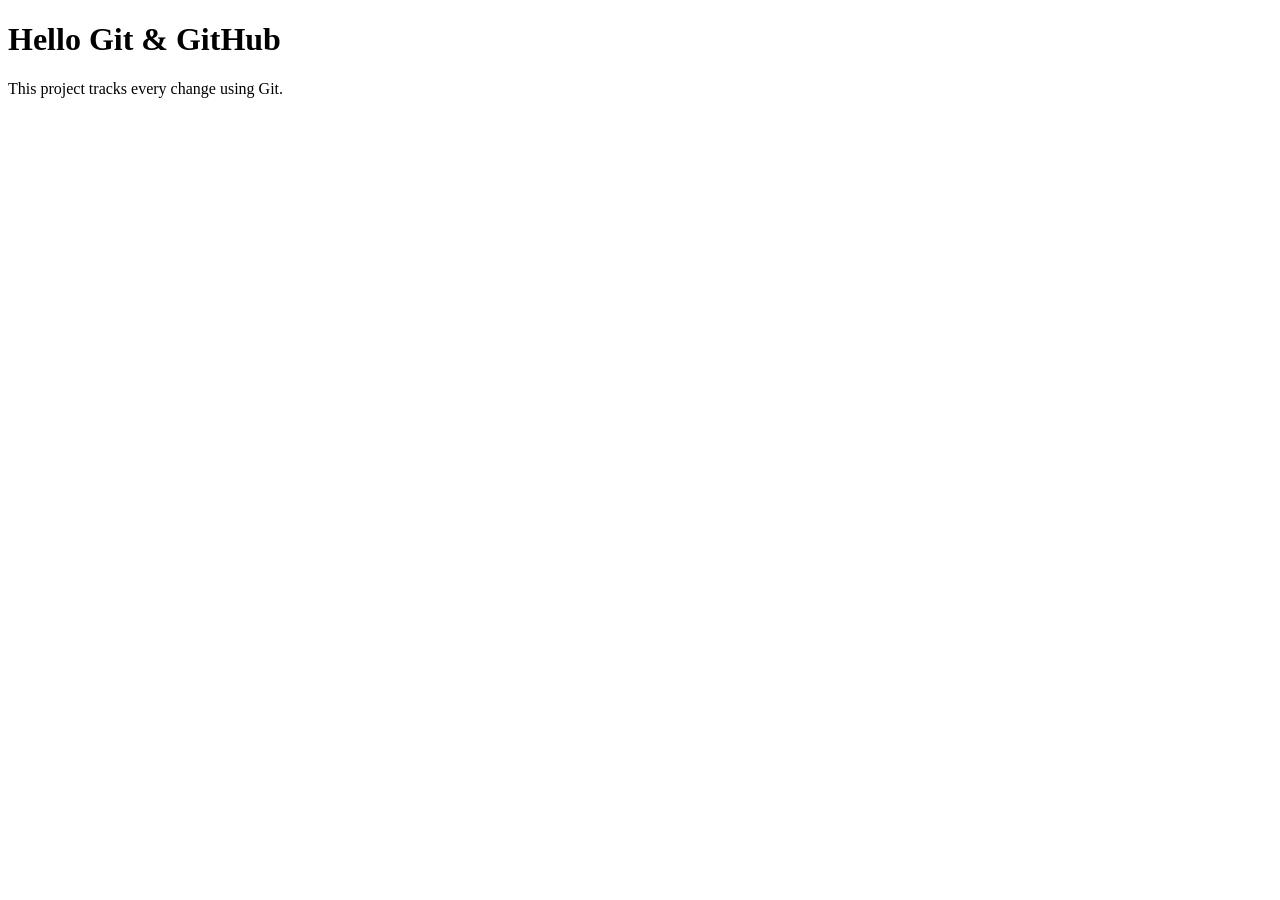
==== index.html @ 81aeb1e6 "Add initial HTML structure" ====
<!DOCTYPE html>
<html lang="en">
<head>
<meta charset="UTF-8">
<title>My Git Project</title>
<link rel="stylesheet" href="style.css">
</head>
<body>
<h1>Hello Git & GitHub</h1>
<p>This project tracks every change using Git.</p>
</body>
</html>
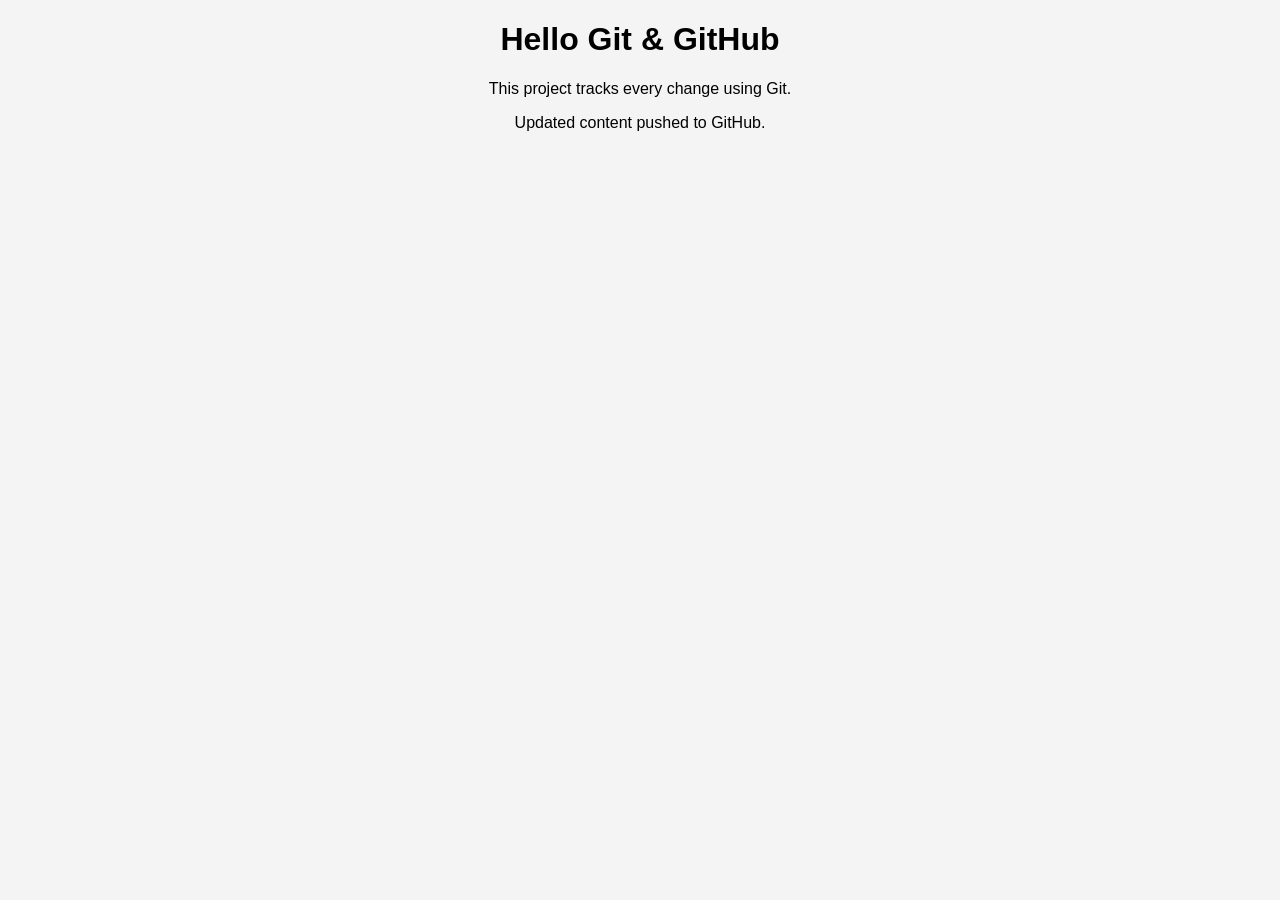
==== commit 37f2c5be: "Update page content" ====
--- a/index.html
+++ b/index.html
@@ -8,5 +8,6 @@
 <body>
 <h1>Hello Git & GitHub</h1>
 <p>This project tracks every change using Git.</p>
+<p>Updated content pushed to GitHub.</p>
 </body>
 </html>
--- a/style.css
+++ b/style.css
@@ -0,0 +1,5 @@
+body {
+font-family: Arial, sans-serif;
+background-color: #f4f4f4;
+text-align: center;
+}
